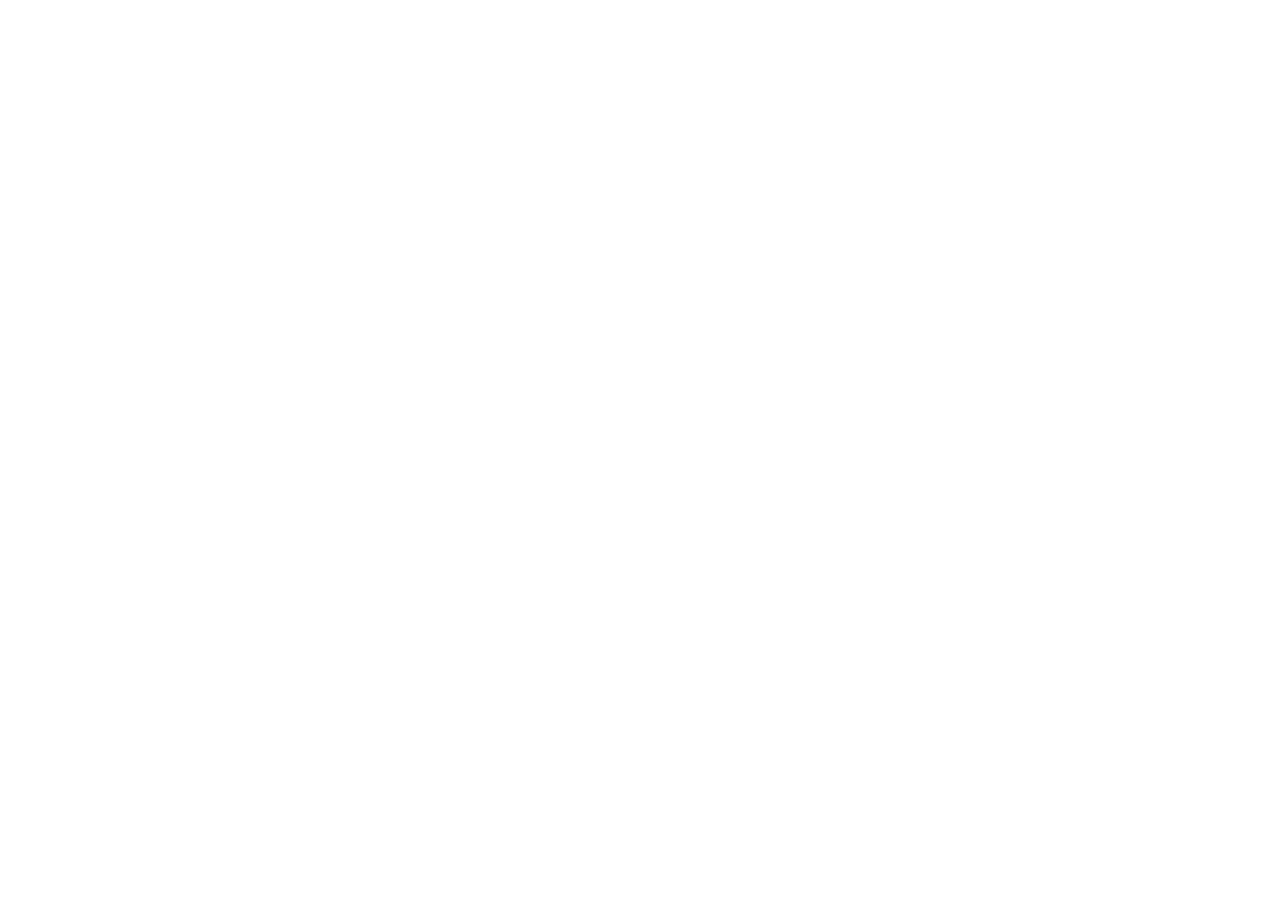
==== index.html @ 6513125a "added an anchor tag for navigation and a search function" ====
<!DOCTYPE html>
<html lang="en">

<head>
    <meta charset="UTF-8" />
    <link rel="icon" type="image/svg+xml" href="/vite.svg" />
    <meta name="viewport" content="width=device-width, initial-scale=1.0" />
    <link rel="stylesheet" href="https://cdn.jsdelivr.net/npm/swiper@11/swiper-bundle.min.css" />
    <title>movie db</title>
    <link rel="preconnect" href="https://fonts.googleapis.com" />
    <link rel="preconnect" href="https://fonts.gstatic.com" crossorigin />
    <link
        href="https://fonts.googleapis.com/css2?family=Hanken+Grotesk:ital,wght@0,100..900;1,100..900&family=Mulish:ital,wght@0,200..1000;1,200..1000&display=swap"
        rel="stylesheet" />
    <link rel="preconnect" href="https://fonts.googleapis.com" />
    <link rel="preconnect" href="https://fonts.gstatic.com" crossorigin />
    <link href="https://fonts.googleapis.com/css2?family=Mulish:ital,wght@0,200..1000;1,200..1000&display=swap"
        rel="stylesheet" />
    <link rel="stylesheet"
        href="https://fonts.googleapis.com/css2?family=Material+Symbols+Outlined:opsz,wght,FILL,GRAD@20..48,100..700,0..1,-50..200&icon_names=search" />
    <link href="https://cdn.jsdelivr.net/npm/remixicon@4.5.0/fonts/remixicon.css" rel="stylesheet" />
    <link rel="stylesheet" href="styles/utils.css" />
    <title>Vite App</title>
</head>

<body>


    <div id="app">
    </div>
    <script src="https://cdn.jsdelivr.net/npm/swiper@11/swiper-bundle.min.js" defer></script>
    <script type="module" src="/src/main.js"></script>
    <script type="module" src="/src/carousel.js"></script>
    <script type="module" src="/src/api.js"></script>
    <script type="module" src="./src/counter.js"></script>
    <script type="module" src="./src/swiper.js"></script>
    <script type="module" src="./src/details.js"></script>
</body>

</html>
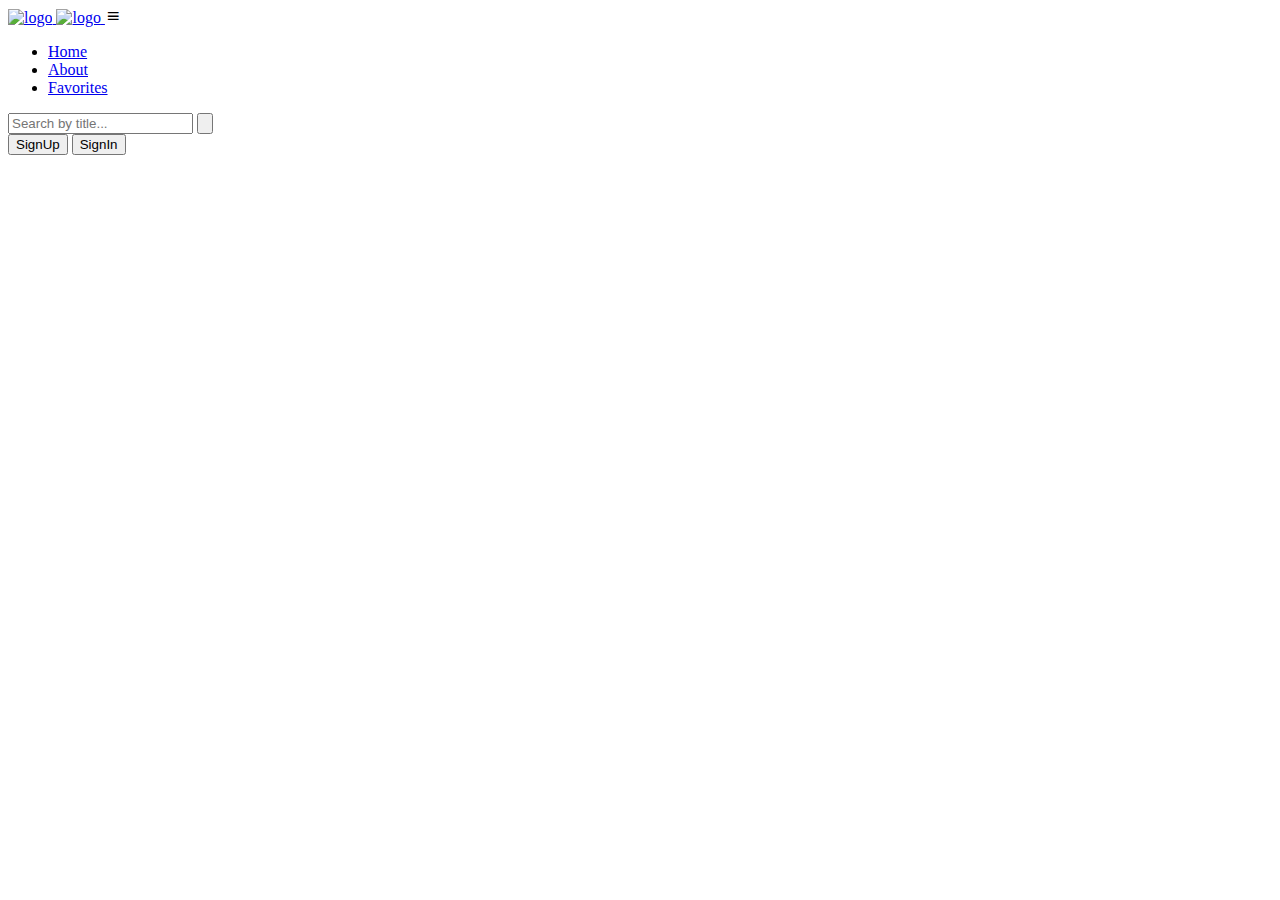
==== commit c5a44ee0: "modified the folder structure" ====
--- a/index.html
+++ b/index.html
@@ -3,10 +3,12 @@
 
 <head>
     <meta charset="UTF-8" />
-    <link rel="icon" type="image/svg+xml" href="/vite.svg" />
     <meta name="viewport" content="width=device-width, initial-scale=1.0" />
+    <link rel="stylesheet" href="https://cdnjs.cloudflare.com/ajax/libs/font-awesome/6.7.2/css/all.min.css"
+        integrity="sha512-Evv84Mr4kqVGRNSgIGL/F/aIDqQb7xQ2vcrdIwxfjThSH8CSR7PBEakCr51Ck+w+/U6swU2Im1vVX0SVk9ABhg=="
+        crossorigin="anonymous" referrerpolicy="no-referrer" />
+    <link href='https://unpkg.com/boxicons@2.1.4/css/boxicons.min.css' rel='stylesheet'>
     <link rel="stylesheet" href="https://cdn.jsdelivr.net/npm/swiper@11/swiper-bundle.min.css" />
-    <title>movie db</title>
     <link rel="preconnect" href="https://fonts.googleapis.com" />
     <link rel="preconnect" href="https://fonts.gstatic.com" crossorigin />
     <link
@@ -19,14 +21,37 @@
     <link rel="stylesheet"
         href="https://fonts.googleapis.com/css2?family=Material+Symbols+Outlined:opsz,wght,FILL,GRAD@20..48,100..700,0..1,-50..200&icon_names=search" />
     <link href="https://cdn.jsdelivr.net/npm/remixicon@4.5.0/fonts/remixicon.css" rel="stylesheet" />
-    <link rel="stylesheet" href="styles/utils.css" />
-    <title>Vite App</title>
+    <title>Movie App</title>
 </head>
 
 <body>
 
 
     <div id="app">
+        <header>
+            <a href="index.html" class="logo">
+                <img class="main-logo" src=" /assets/img/Logo.png" alt="logo" />
+                <img class="logo-name" src=" /assets/img/SaintStream.png" alt="logo" />
+            </a>
+            <div class="bx bx-menu" id="menu-icon"></div>
+            <ul class="navbar">
+                <li><a href="detailpage.html">Home</a></li>
+                <li><a href="search.html">About</a></li>
+                <li><a href="#coming">Favorites</a></li>
+            </ul>
+            <div class="search-bar">
+                <form class="search-form">
+                    <input type="search" id="searchInput" placeholder="Search by title..." autocomplete="off" />
+                    <button onclick="searchMovies()" type="button" class="search-icon" id="searchButton">
+                        <img src="/assets/img/search.svg" alt="">
+                    </button>
+                </form>
+            </div>
+            <div class="buttons">
+                <a href="#" class="btn"><button>SignUp</button></a>
+                <a href="#" class="btn"><button>SignIn</button></a>
+            </div>
+        </header>
     </div>
     <script src="https://cdn.jsdelivr.net/npm/swiper@11/swiper-bundle.min.js" defer></script>
     <script type="module" src="/src/main.js"></script>
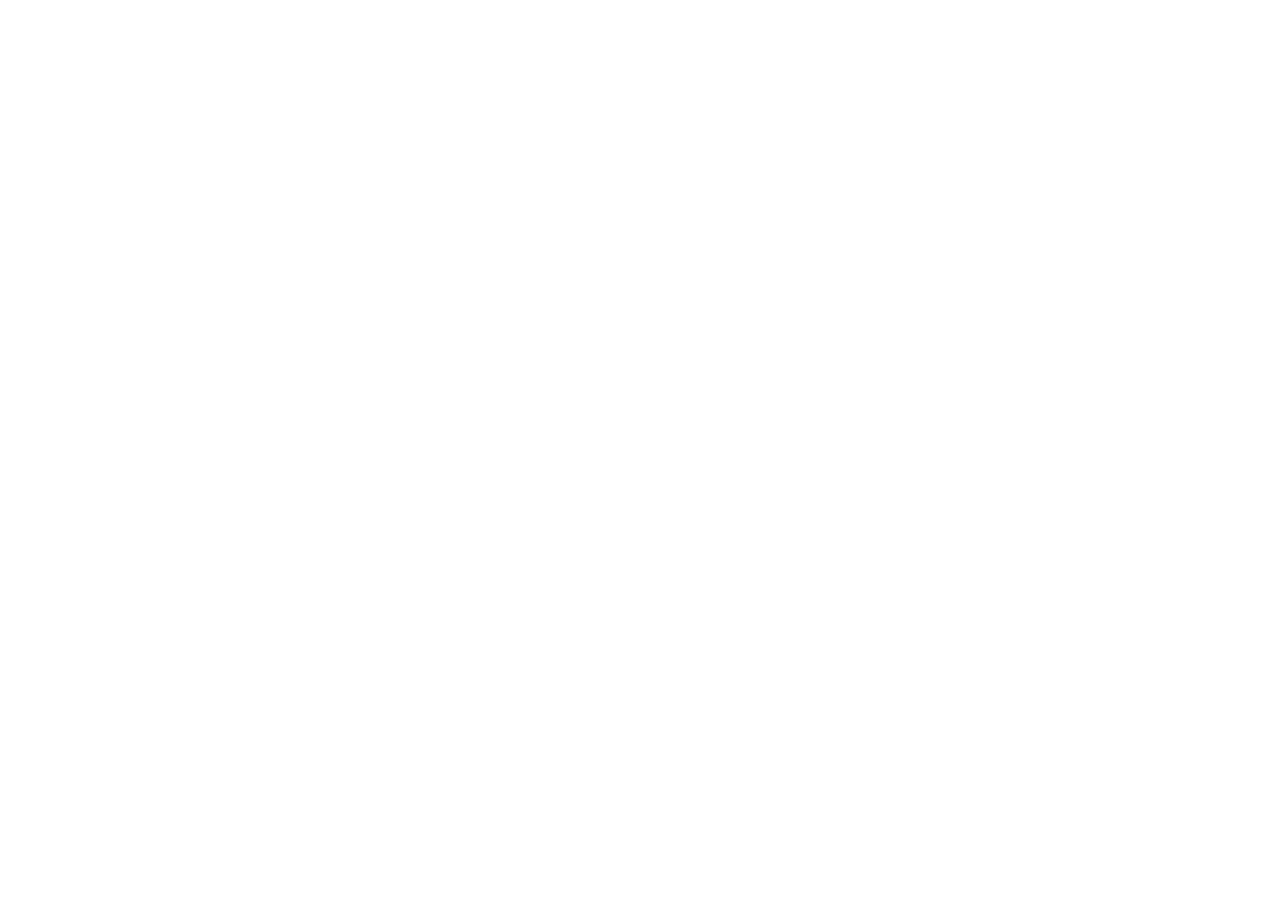
==== commit 31ae3135: "new modification to sliders" ====
--- a/index.html
+++ b/index.html
@@ -28,38 +28,15 @@
 
 
     <div id="app">
-        <header>
-            <a href="index.html" class="logo">
-                <img class="main-logo" src=" /assets/img/Logo.png" alt="logo" />
-                <img class="logo-name" src=" /assets/img/SaintStream.png" alt="logo" />
-            </a>
-            <div class="bx bx-menu" id="menu-icon"></div>
-            <ul class="navbar">
-                <li><a href="detailpage.html">Home</a></li>
-                <li><a href="search.html">About</a></li>
-                <li><a href="#coming">Favorites</a></li>
-            </ul>
-            <div class="search-bar">
-                <form class="search-form">
-                    <input type="search" id="searchInput" placeholder="Search by title..." autocomplete="off" />
-                    <button onclick="searchMovies()" type="button" class="search-icon" id="searchButton">
-                        <img src="/assets/img/search.svg" alt="">
-                    </button>
-                </form>
-            </div>
-            <div class="buttons">
-                <a href="#" class="btn"><button>SignUp</button></a>
-                <a href="#" class="btn"><button>SignIn</button></a>
-            </div>
-        </header>
+
     </div>
     <script src="https://cdn.jsdelivr.net/npm/swiper@11/swiper-bundle.min.js" defer></script>
-    <script type="module" src="/src/main.js"></script>
-    <script type="module" src="/src/carousel.js"></script>
-    <script type="module" src="/src/api.js"></script>
-    <script type="module" src="./src/counter.js"></script>
-    <script type="module" src="./src/swiper.js"></script>
-    <script type="module" src="./src/details.js"></script>
+    <script type="module" src="/src/script/main.js"></script>
+    <script type="module" src="/src/script/carousel.js"></script>
+    <script type="module" src="/src/script/api.js"></script>
+    <script type="module" src="/src/script/counter.js"></script>
+    <!-- <script type="module" src="/src/script/details.js"></script> -->
+    <script type="module" src="/src/script/search.js"></script>
 </body>
 
 </html>